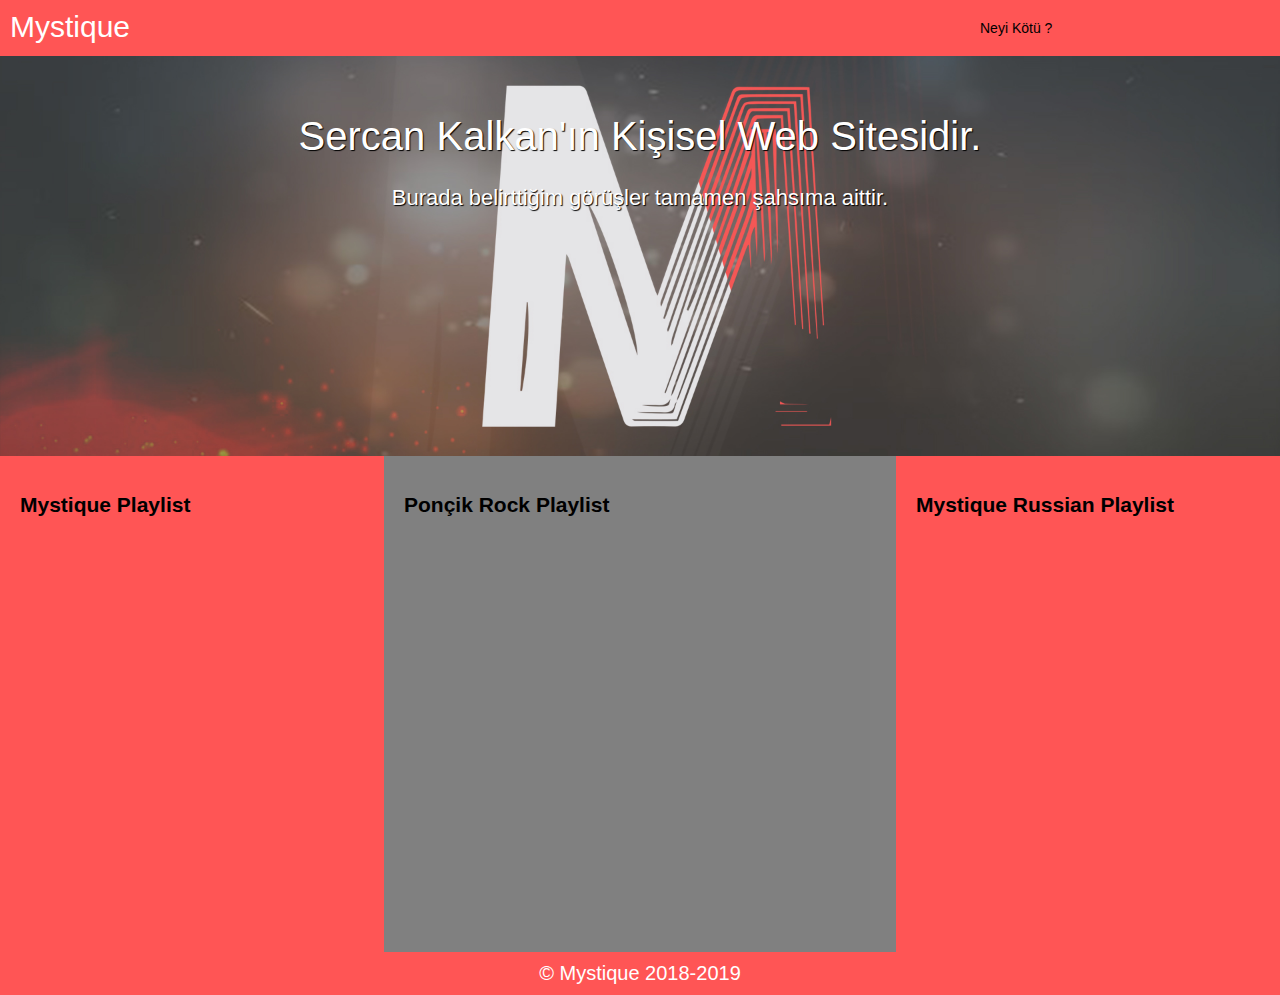
==== index.html @ bf3bf1f7 "Initial commit" ====
<!DOCTYPE html>
<html>
    <head>
        <meta charset="UTF-8"> 
        <meta name="viewport" content="width=device-width, initial-scale=1.0">
        <meta http-equiv="X-UA-Compatible" content="ie=edge">
        <title>
            Mystique
        </title>
        <link href="normalize.css" rel="stylesheet" type="text/css"/>
        <link rel="stylesheet" href="css.css" type="text/css" />
    </head>
    <body>
        <div class="container">
<header>
    <div class="logo">
        <span><a href="index.html">Mystique</a></span>
    </div>
    <nav>
        <ul>
            <li><a href="neyi.html"> Neyi Kötü ?</a></li>
            <li><a href="#"> </a></li>
            <li><a href="#"> </a></li>
        </ul>

        <div class="clear"></div>
    </nav>
</header>
<div class="slider">
    <p class="text">Sercan Kalkan'ın Kişisel Web Sitesidir.</p>
    <p class="small-text">Burada belirttiğim görüşler tamamen şahsıma aittir.</p>
</div>

<div class="left">
    <h2>Mystique Playlist</h2>
    <iframe src="https://open.spotify.com/embed/user/21b5trjiupuh6qs7oowbgeami/playlist/5Nd16S87kQKn5KqqdTrkUg" width="100%" height="380" frameborder="0" allowtransparency="true" allow="encrypted-media"></iframe>
        <p></p>
      </div>
      
      <div class="main">
          <h2>Ponçik Rock Playlist</h2>
          <iframe src="https://open.spotify.com/embed/user/11153374400/playlist/4roUUeSbdDxObApmudbhHq" width="100%" height="380" frameborder="0" allowtransparency="true" allow="encrypted-media"></iframe>
        <p></p>
      </div>
      
      <div class="right">
          <h2>Mystique Russian Playlist</h2>
          <iframe src="https://open.spotify.com/embed/user/21b5trjiupuh6qs7oowbgeami/playlist/5llyjX5ObvXdPlZg5Lqb6R" width="100%" height="380" frameborder="0" allowtransparency="true" allow="encrypted-media"></iframe>
        <p></p>
      </div>
    </div>
    <footer class="container">
        <span>© Mystique 2018-2019</span>
    </footer>
    </body>
</html>
---- css.css ----
html { background-color: #ff5555;}
body {
  font-family: Arial;
  font-size: 14px;
}
.clear {
    clear: both;
}
.container {
  max-width: 1920px;
  overflow: hidden;
  margin: 0 auto;
  width: 100%;
}
header
{
  padding: 10px;
  background: #ff5555 ;
}
a {
  color: white;
}
header .logo
{
  width: 50px;
  font-size: 30px;
  margin: 0 auto;
  float: left;
  color: white;
}
header nav ul {
  width: 300px;
  margin: 0 auto;
  float: right;
}
header nav ul li {
  float: left;
  padding: 10px;
}
header nav ul li a {
  color: #000000; 
}
header nav ul li a:hover {
  color: #f1f1f1;
}
#anadiv
{
    width: 100%;
    height: 120px;
    margin-top: 0px;
    text-align: center;
    background-color: blueviolet;
}
* {
    box-sizing:border-box;
  }
  .other{
    height: 700px;
    background: url('img/gman.jpg') no-repeat center 50%;
    background-size: cover;
    position: relative;
  }
  .other li a {
    color: #f1f1f1; 
  }
  .other li a:hover {
    color: #ff5555;
  }
  .other p.text, .other p.small-text {
    position: absolute;
    left: 50%;
    transform: translate(-50%,-50%);
    width: 100%;
    text-align: center;
    color: white;
    text-shadow: 1px 1px 1px #000000;
  }
  .other p.text {
    font-size: 40px;
    top: 10%;
  }
  .other p.small-text {
    top: 30%;
    font-size: 22px;
  }
  .slider
  {
    height: 400px;
    background: url('img/back.jpg') no-repeat center 50%;
    background-size: cover;
    position: relative;
  }
  .slider p.text, .slider p.small-text {
    position: absolute;
    left: 50%;
    transform: translate(-50%,-50%);
    width: 100%;
    text-align: center;
    color: white;
    text-shadow: 1px 1px 1px #000000;
  }
  .slider p.text {
    font-size: 40px;
    top: 10%;
  }
  .slider p.small-text {
    top: 30%;
    font-size: 22px;
  }
  .small-text {
    position: relative;
    left: 50%;
    transform: translate(-50%, -50%);
    width: 100%;
    text-align: center;
    color: white;
    text-shadow: 1px 1px 1px #000000;
    top: 30%;
    font-size: 22px;
  }
  .left {
    background-color:#ff5555;
    padding:20px;
    float:left;
    width:30%; 
  }
  
  .main {
    background-color:grey;
    padding:20px;
    float:left;
    width:40%;
  }
  
  .right {
    background-color:#ff5555;
    padding:20px;
    float:left;
    width:30%;
  }
  footer{
    text-align: center;
    padding: 10px;
    color: #ffffff;
    background: #ff5555;
    font-size: 20px;
  }
  

  @media screen and (max-width:800px) {
    .left, .main, .right {
      width:100%; 
     } }
     @media all and (max-width: 440px)
     {
       header .logo
       {
         float: none;
         text-align: center;
       }
       .slider p.text
       {
         font-size: 30px;
       }
     }
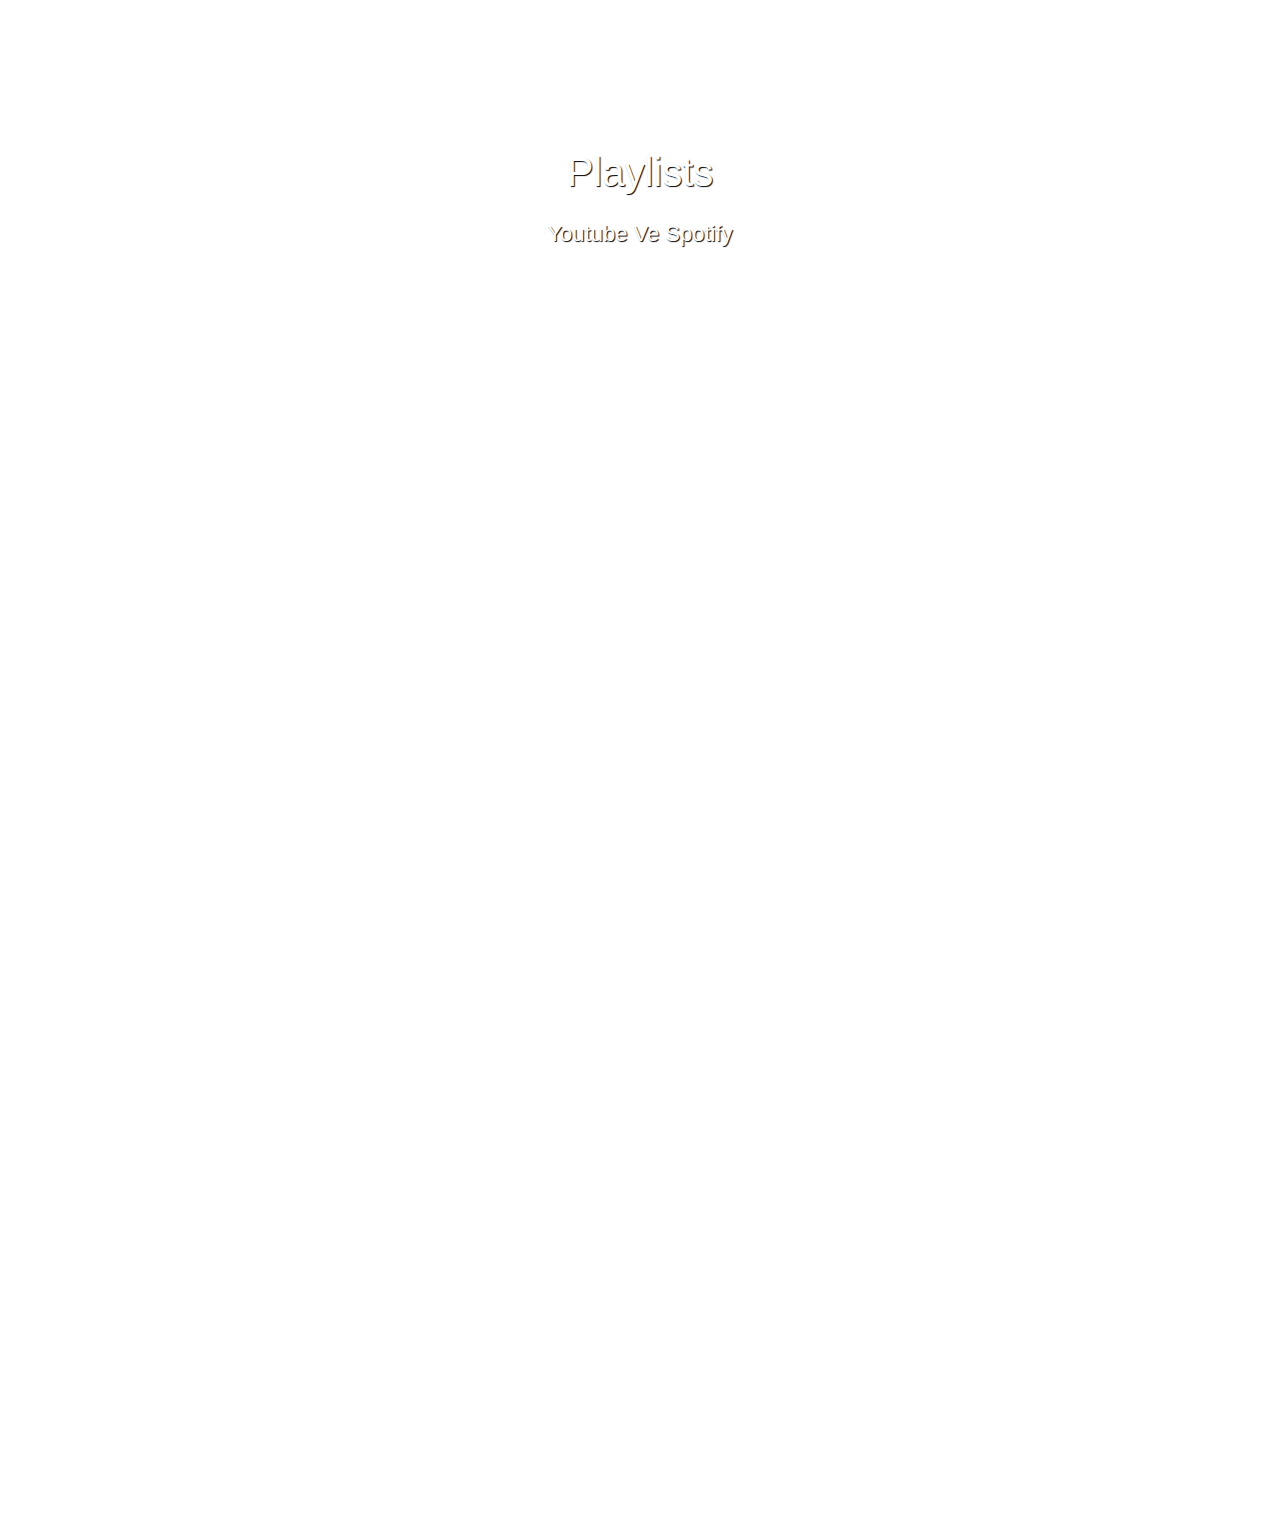
==== commit 82aa35e5: "Add files via upload" ====
--- a/index.html
+++ b/index.html
@@ -8,7 +8,7 @@
             Mystique
         </title>
         <link href="normalize.css" rel="stylesheet" type="text/css"/>
-        <link rel="stylesheet" href="css.css" type="text/css" />
+        <link rel="stylesheet" href="pycss.css" type="text/css" />
     </head>
     <body>
         <div class="container">
@@ -19,16 +19,17 @@
     <nav>
         <ul>
             <li><a href="neyi.html"> Neyi Kötü ?</a></li>
-            <li><a href="#"> </a></li>
-            <li><a href="#"> </a></li>
+            <li><a href="py.html">Minik Python Projeleri</a></li>
+            <li><a href="index.html">Playlistler</a></li>
+            <li><a href="kim.html">Ben Kimim ?</a></li>
         </ul>
 
         <div class="clear"></div>
     </nav>
 </header>
 <div class="slider">
-    <p class="text">Sercan Kalkan'ın Kişisel Web Sitesidir.</p>
-    <p class="small-text">Burada belirttiğim görüşler tamamen şahsıma aittir.</p>
+    <p class="text">Playlists</p>
+    <p class="small-text">Youtube Ve Spotify</p>
 </div>
 
 <div class="left">
@@ -38,8 +39,6 @@
       </div>
       
       <div class="main">
-          <h2>Ponçik Rock Playlist</h2>
-          <iframe src="https://open.spotify.com/embed/user/11153374400/playlist/4roUUeSbdDxObApmudbhHq" width="100%" height="380" frameborder="0" allowtransparency="true" allow="encrypted-media"></iframe>
         <p></p>
       </div>
       
@@ -48,7 +47,22 @@
           <iframe src="https://open.spotify.com/embed/user/21b5trjiupuh6qs7oowbgeami/playlist/5llyjX5ObvXdPlZg5Lqb6R" width="100%" height="380" frameborder="0" allowtransparency="true" allow="encrypted-media"></iframe>
         <p></p>
       </div>
+      <div class="left">
+        <h2>Mystique Playlist</h2>
+        <iframe width="100%" height="380" src="https://www.youtube.com/embed/videoseries?list=PLXAWTOyZO8QRZooklgToXjRa4edbuqVZC" frameborder="0" allow="accelerometer; autoplay; encrypted-media; gyroscope; picture-in-picture" allowfullscreen></iframe>          </div>
+          
+          <div class="main">
+              <h2></h2>
+            <p></p>
+          </div>
+          
+          <div class="right">
+              <h2>Mystique Russian Playlist</h2>
+              <iframe width="100%" height="380" src="https://www.youtube.com/embed/videoseries?list=PLXAWTOyZO8QSVgV0fKAYDv-L8tQXbtdTh" frameborder="0" allow="accelerometer; autoplay; encrypted-media; gyroscope; picture-in-picture" allowfullscreen></iframe>            <p></p>
+          </div>
+        </div>
     </div>
+    
     <footer class="container">
         <span>© Mystique 2018-2019</span>
     </footer>
--- a/pycss.css
+++ b/pycss.css
@@ -0,0 +1,169 @@
+  html { background-image:url(img/backk.jpg)}
+body {
+  font-family: Arial;
+  font-size: 14px;
+}
+.clear {
+    clear: both;
+}
+.container {
+  max-width: 1000px;
+  overflow: hidden;
+  margin: 0 auto;
+  width: 100%;
+}
+header
+{
+  padding: 10px;
+}
+a {
+  color: white;
+}
+header .logo
+{
+  width: 50px;
+  font-size: 30px;
+  margin: 0 auto;
+  float: left;
+  color: white;
+}
+header nav ul {
+  width: 350px;
+  margin: 0 auto;
+  float: right;
+}
+header nav ul li {
+  float: left;
+  padding: 10px;
+}
+header nav ul li a {
+  color: #ffffff; 
+}
+header nav ul li a:hover {
+  color: #ff5555;
+}
+#anadiv
+{
+    width: 100%;
+    height: 120px;
+    margin-top: 0px;
+    text-align: center;
+    background-color: blueviolet;
+}
+* {
+    box-sizing:border-box;
+  }
+  .other{
+    height: 700px;
+    background: url('img/') no-repeat center 50%;
+    background-size: cover;
+    position: relative;
+    color : #ffffff;
+  }
+  .other li a {
+    color: #f1f1f1; 
+  }
+  .other li a:hover {
+    color: #3aff65;
+  }
+  .other p.text, .other p.small-text {
+    position: absolute;
+    left: 50%;
+    transform: translate(-50%,-50%);
+    width: 100%;
+    text-align: center;
+    color: white;
+    text-shadow: 1px 1px 1px #000000;
+  }
+  .other p.text {
+    font-size: 40px;
+    top: 10%;
+  }
+  .other p.small-text {
+    top: 30%;
+    font-size: 22px;
+  }
+  .slider
+  {
+    height: 400px;
+    background: url('img/logo.png') no-repeat center 50%;
+    background-size: cover;
+    position: relative;
+  }
+  .slider p.text, .slider p.small-text {
+    position: absolute;
+    left: 50%;
+    transform: translate(-50%,-50%);
+    width: 100%;
+    text-align: center;
+    color: white;
+    text-shadow: 1px 1px 1px #000000;
+  }
+  .slider p.text {
+    font-size: 40px;
+    top: 10%;
+  }
+  .slider p.small-text {
+    top: 30%;
+    font-size: 22px;
+  }
+  .small-text {
+    position: relative;
+    left: 50%;
+    transform: translate(-50%, -50%);
+    width: 100%;
+    text-align: center;
+    color: white;
+    text-shadow: 1px 1px 1px #000000;
+    top: 30%;
+    font-size: 22px;
+  }
+  .left {
+    color : #ffffff ;
+    background-color: ;
+    padding:20px;
+    float:left;
+    width:30%; 
+  }
+  
+  .main {
+    background-color:;
+    text-align: center;
+    color :#ffffff;
+    padding:20px;
+    float:left;
+    width:40%;
+  }
+  
+  .right {
+    color: #ffffff;
+    background-color:;
+    padding:20px;
+    float:left;
+    width:30%;
+  }
+  footer{
+    text-align: center;
+    padding: 10px;
+    color: #ffffff;
+    background: ;
+    font-size: 20px;
+  }
+  
+
+  @media screen and (max-width:800px) {
+    .left, .main, .right {
+      width:100%; 
+     } }
+     @media all and (max-width: 480px)
+     {
+       header .logo
+       {
+         float: none;
+         text-align: center;
+       }
+       .slider p.text
+       {
+         font-size: 30px;
+       }
+     }
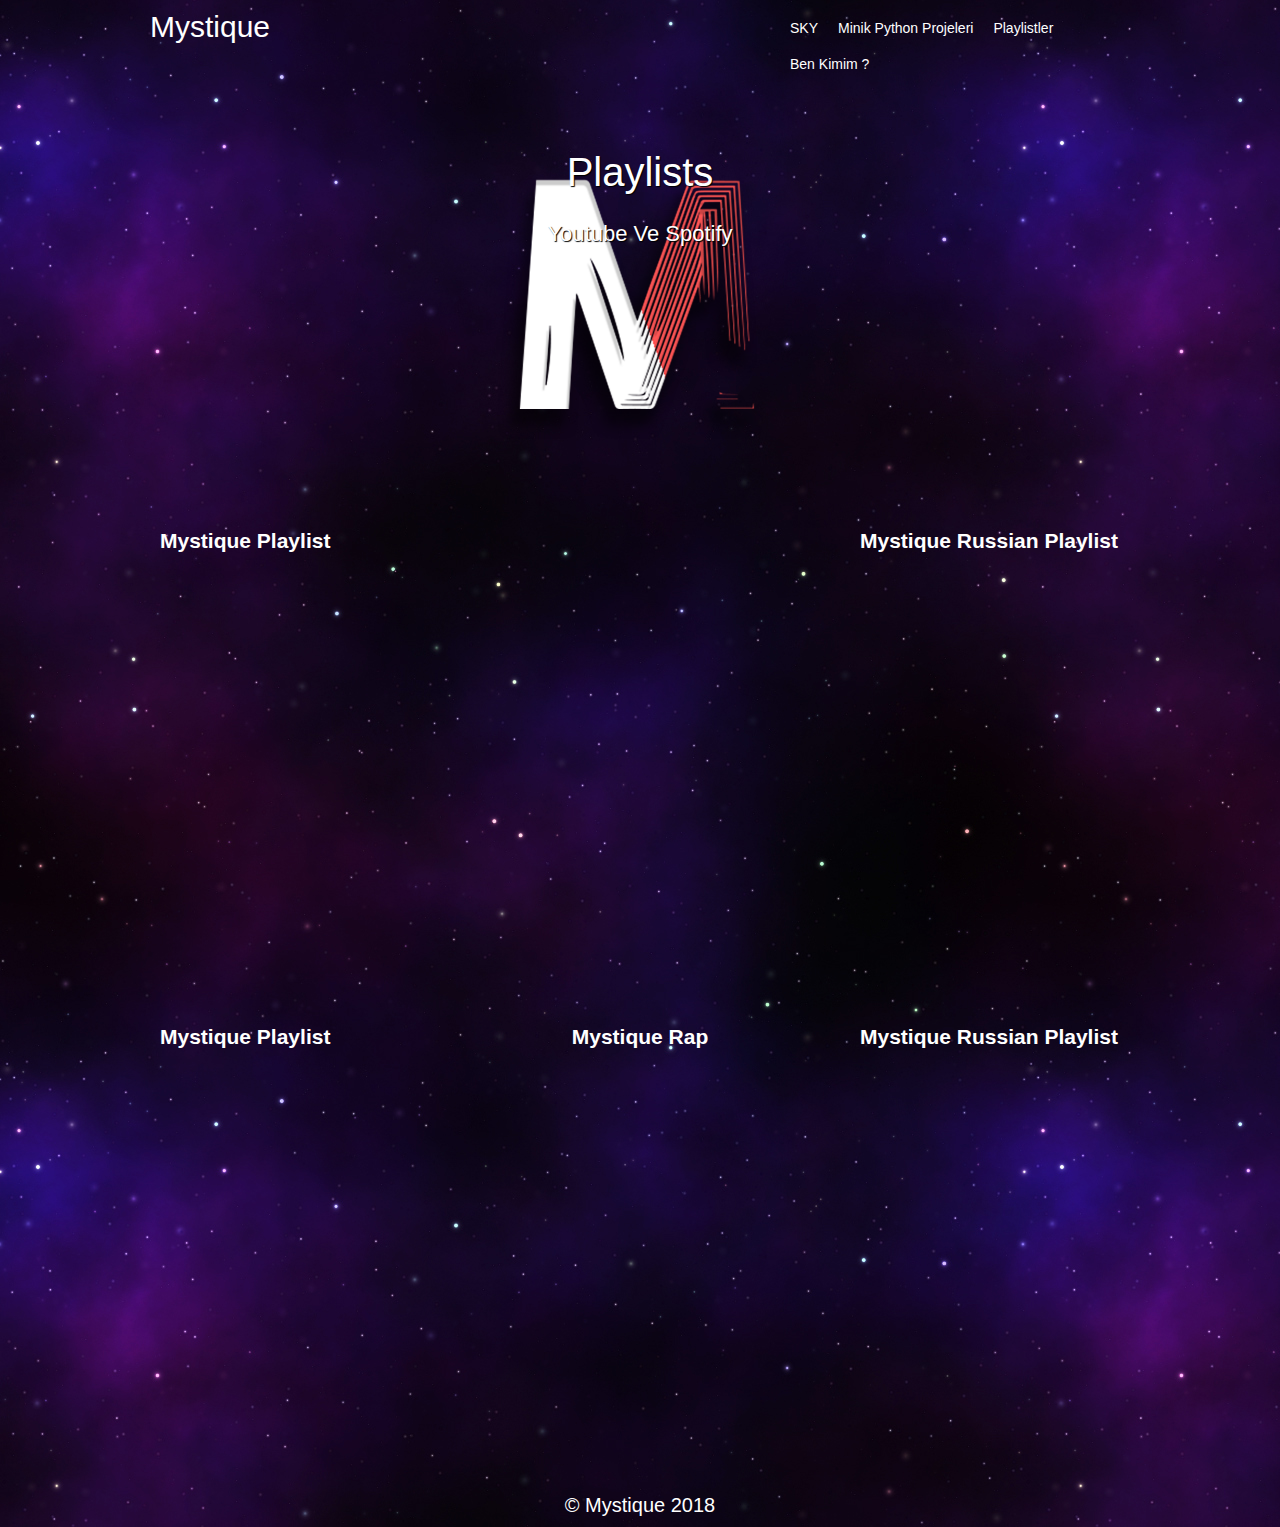
==== commit 613c757a: "Add files via upload" ====
--- a/index.html
+++ b/index.html
@@ -1,70 +1,72 @@
-<!DOCTYPE html>
-<html>
-    <head>
-        <meta charset="UTF-8"> 
-        <meta name="viewport" content="width=device-width, initial-scale=1.0">
-        <meta http-equiv="X-UA-Compatible" content="ie=edge">
-        <title>
-            Mystique
-        </title>
-        <link href="normalize.css" rel="stylesheet" type="text/css"/>
-        <link rel="stylesheet" href="pycss.css" type="text/css" />
-    </head>
-    <body>
-        <div class="container">
-<header>
-    <div class="logo">
-        <span><a href="index.html">Mystique</a></span>
-    </div>
-    <nav>
-        <ul>
-            <li><a href="neyi.html"> Neyi Kötü ?</a></li>
-            <li><a href="py.html">Minik Python Projeleri</a></li>
-            <li><a href="index.html">Playlistler</a></li>
-            <li><a href="kim.html">Ben Kimim ?</a></li>
-        </ul>
-
-        <div class="clear"></div>
-    </nav>
-</header>
-<div class="slider">
-    <p class="text">Playlists</p>
-    <p class="small-text">Youtube Ve Spotify</p>
-</div>
-
-<div class="left">
-    <h2>Mystique Playlist</h2>
-    <iframe src="https://open.spotify.com/embed/user/21b5trjiupuh6qs7oowbgeami/playlist/5Nd16S87kQKn5KqqdTrkUg" width="100%" height="380" frameborder="0" allowtransparency="true" allow="encrypted-media"></iframe>
-        <p></p>
-      </div>
-      
-      <div class="main">
-        <p></p>
-      </div>
-      
-      <div class="right">
-          <h2>Mystique Russian Playlist</h2>
-          <iframe src="https://open.spotify.com/embed/user/21b5trjiupuh6qs7oowbgeami/playlist/5llyjX5ObvXdPlZg5Lqb6R" width="100%" height="380" frameborder="0" allowtransparency="true" allow="encrypted-media"></iframe>
-        <p></p>
-      </div>
-      <div class="left">
-        <h2>Mystique Playlist</h2>
-        <iframe width="100%" height="380" src="https://www.youtube.com/embed/videoseries?list=PLXAWTOyZO8QRZooklgToXjRa4edbuqVZC" frameborder="0" allow="accelerometer; autoplay; encrypted-media; gyroscope; picture-in-picture" allowfullscreen></iframe>          </div>
-          
-          <div class="main">
-              <h2></h2>
-            <p></p>
-          </div>
-          
-          <div class="right">
-              <h2>Mystique Russian Playlist</h2>
-              <iframe width="100%" height="380" src="https://www.youtube.com/embed/videoseries?list=PLXAWTOyZO8QSVgV0fKAYDv-L8tQXbtdTh" frameborder="0" allow="accelerometer; autoplay; encrypted-media; gyroscope; picture-in-picture" allowfullscreen></iframe>            <p></p>
-          </div>
-        </div>
-    </div>
-    
-    <footer class="container">
-        <span>© Mystique 2018-2019</span>
-    </footer>
-    </body>
+<!DOCTYPE html>
+<html>
+    <head>
+        <meta charset="UTF-8"> 
+        <meta name="viewport" content="width=device-width, initial-scale=1.0">
+        <meta http-equiv="X-UA-Compatible" content="ie=edge">
+        <title>
+            Mystique
+        </title>
+        <link rel="icon" href="img/Logoo.png" type="image/x-icon"/>
+        <link href="normalize.css" rel="stylesheet" type="text/css"/>
+        <link rel="stylesheet" href="pycss.css" type="text/css" />
+    </head>
+    <body>
+        <div class="container">
+<header>
+    <div class="logo">
+        <span><a href="index.html">Mystique</a></span>
+    </div>
+    <nav>
+        <ul>
+            <li><a href="timer.html">SKY</a></li>
+            <li><a href="py.html">Minik Python Projeleri</a></li>
+            <li><a href="index.html">Playlistler</a></li>
+            <li><a href="kim.html">Ben Kimim ?</a></li>
+        </ul>
+
+        <div class="clear"></div>
+    </nav>
+</header>
+<div class="slider">
+    <p class="text">Playlists</p>
+    <p class="small-text">Youtube Ve Spotify</p>
+</div>
+
+<div class="left">
+    <h2>Mystique Playlist</h2>
+    <iframe src="https://open.spotify.com/embed/user/21b5trjiupuh6qs7oowbgeami/playlist/5Nd16S87kQKn5KqqdTrkUg" width="100%" height="380" frameborder="0" allowtransparency="true" allow="encrypted-media"></iframe>
+        <p></p>
+      </div>
+      
+      <div class="main">
+        <p></p>
+      </div>
+      
+      <div class="right">
+          <h2>Mystique Russian Playlist</h2>
+          <iframe src="https://open.spotify.com/embed/user/21b5trjiupuh6qs7oowbgeami/playlist/5llyjX5ObvXdPlZg5Lqb6R" width="100%" height="380" frameborder="0" allowtransparency="true" allow="encrypted-media"></iframe>
+        <p></p>
+      </div>
+      <div class="left">
+        <h2>Mystique Playlist</h2>
+        <iframe width="100%" height="380" src="https://www.youtube.com/embed/videoseries?list=PLXAWTOyZO8QRZooklgToXjRa4edbuqVZC" frameborder="0" allow="accelerometer; autoplay; encrypted-media; gyroscope; picture-in-picture" allowfullscreen></iframe>          </div>
+          
+          <div class="main">
+              <h2>Mystique Rap</h2>
+              <iframe width="%100" height="380" src="https://www.youtube.com/embed/videoseries?list=PLXAWTOyZO8QTTY-Iv-dCphEvPjbUAE0Ap" frameborder="0" allow="accelerometer; autoplay; encrypted-media; gyroscope; picture-in-picture" allowfullscreen></iframe>
+            <p></p>
+          </div>
+          
+          <div class="right">
+              <h2>Mystique Russian Playlist</h2>
+              <iframe width="100%" height="380" src="https://www.youtube.com/embed/videoseries?list=PLXAWTOyZO8QSVgV0fKAYDv-L8tQXbtdTh" frameborder="0" allow="accelerometer; autoplay; encrypted-media; gyroscope; picture-in-picture" allowfullscreen></iframe>            <p></p>
+          </div>
+        </div>
+    </div>
+    
+    <footer class="container">
+        <span>© Mystique 2018</span>
+    </footer>
+    </body>
 </html>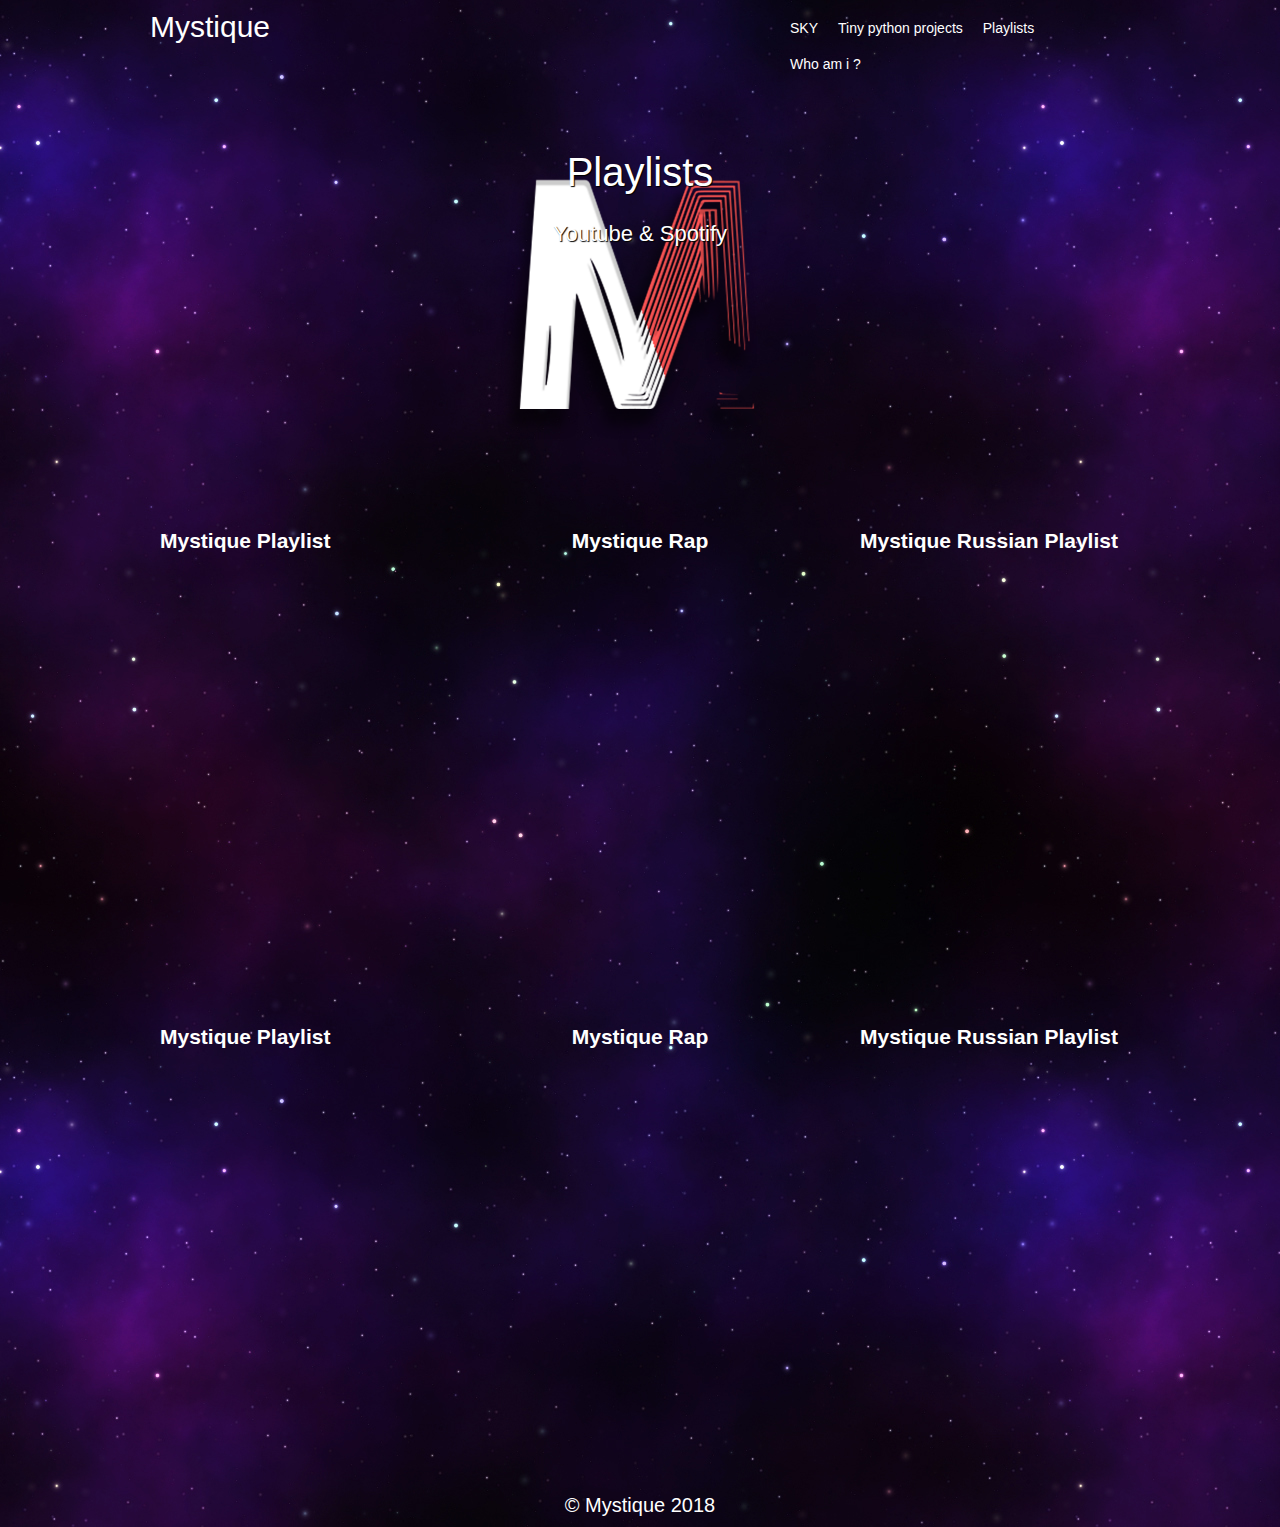
==== commit d9074f7f: "Update index.html" ====
--- a/index.html
+++ b/index.html
@@ -20,9 +20,9 @@
     <nav>
         <ul>
             <li><a href="timer.html">SKY</a></li>
-            <li><a href="py.html">Minik Python Projeleri</a></li>
-            <li><a href="index.html">Playlistler</a></li>
-            <li><a href="kim.html">Ben Kimim ?</a></li>
+            <li><a href="py.html">Tiny python projects</a></li>
+            <li><a href="index.html">Playlists</a></li>
+            <li><a href="kim.html">Who am i ?</a></li>
         </ul>
 
         <div class="clear"></div>
@@ -30,7 +30,7 @@
 </header>
 <div class="slider">
     <p class="text">Playlists</p>
-    <p class="small-text">Youtube Ve Spotify</p>
+    <p class="small-text">Youtube & Spotify</p>
 </div>
 
 <div class="left">
@@ -40,6 +40,8 @@
       </div>
       
       <div class="main">
+          <h2>Mystique Rap</h2>
+          <iframe src="https://open.spotify.com/embed/playlist/3eLsjeJ8DIMAOyyLUhJNgo" width="300" height="380" frameborder="0" allowtransparency="true" allow="encrypted-media"></iframe>
         <p></p>
       </div>
       
@@ -69,4 +71,4 @@
         <span>© Mystique 2018</span>
     </footer>
     </body>
-</html>+</html>
